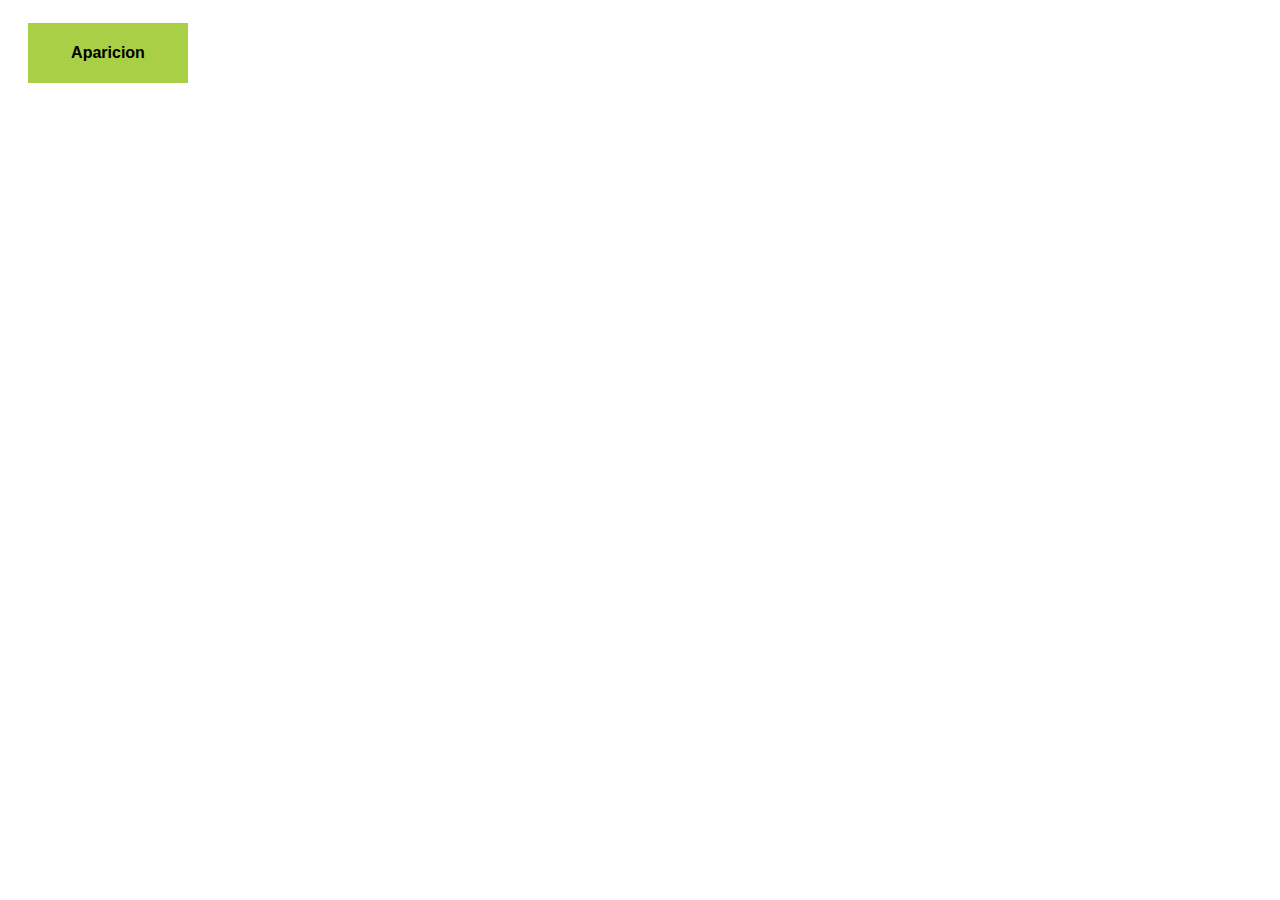
==== HTML/Estructura-HTML.html @ 23e90543 "video 115, keyframe animación fadeIn" ====
<!DOCTYPE html>
<html lang="en">
<head>
	<meta charset="UTF-8">
	<!-- Linea que permite que aunque en celular le den click (al touch) o pitch permita hacer zoom a la pantalla-->
	<meta name="viewport" content="width=device-width, user-scalable=no, initial-scale=1.0, maximum-scale=1.0, minimum-scale=1.0">

	<title>Document</title>
	<!-- <link rel="stylesheet" href="https://cdnjs.cloudflare.com/ajax/libs/normalize/4.2.0/normalize.css"> -->

	<link href="https://fonts.googleapis.com/css?family=VT323" rel="stylesheet">


	<link rel="stylesheet" href="../CSS3/style.css">

</head>
<body>
	<div class="fadeIn">
		<p>Aparicion</p>
	</div>
</body>  
</html>
---- CSS3/style.css ----
/*
	animation-name:
		indica el nombre que tendrá
		el keyframe que se añadirá
		a continuación
	animation-duration:
		tiempo total de la animación
	animation-iteration-count:
		veces que se repetirá. Para que
		sea en bucle pondremos el valor
		"infinite"
	animation-delay:
		retardo con el que comenzará a
		aplicarse la reproducción de la
		animación


keyframe es lo más parecido a funciones que podemos invocar
*/

div{
	font-family: 'Arial';
	background-color: #a8cf45;
	margin: 15px 20px;
	padding: 5px 40px;
	text-align: center;
	font-weight: bolder;
	width: 80px;
	display: inline-block;
	vertical-align: middle;
}

.fadeIn{
	animation: 1s fadeIn 1;
}

@keyframes fadeIn{
	0%{
		opacity:0;
	}
	50%{
		opacity:0.2;
	}
}
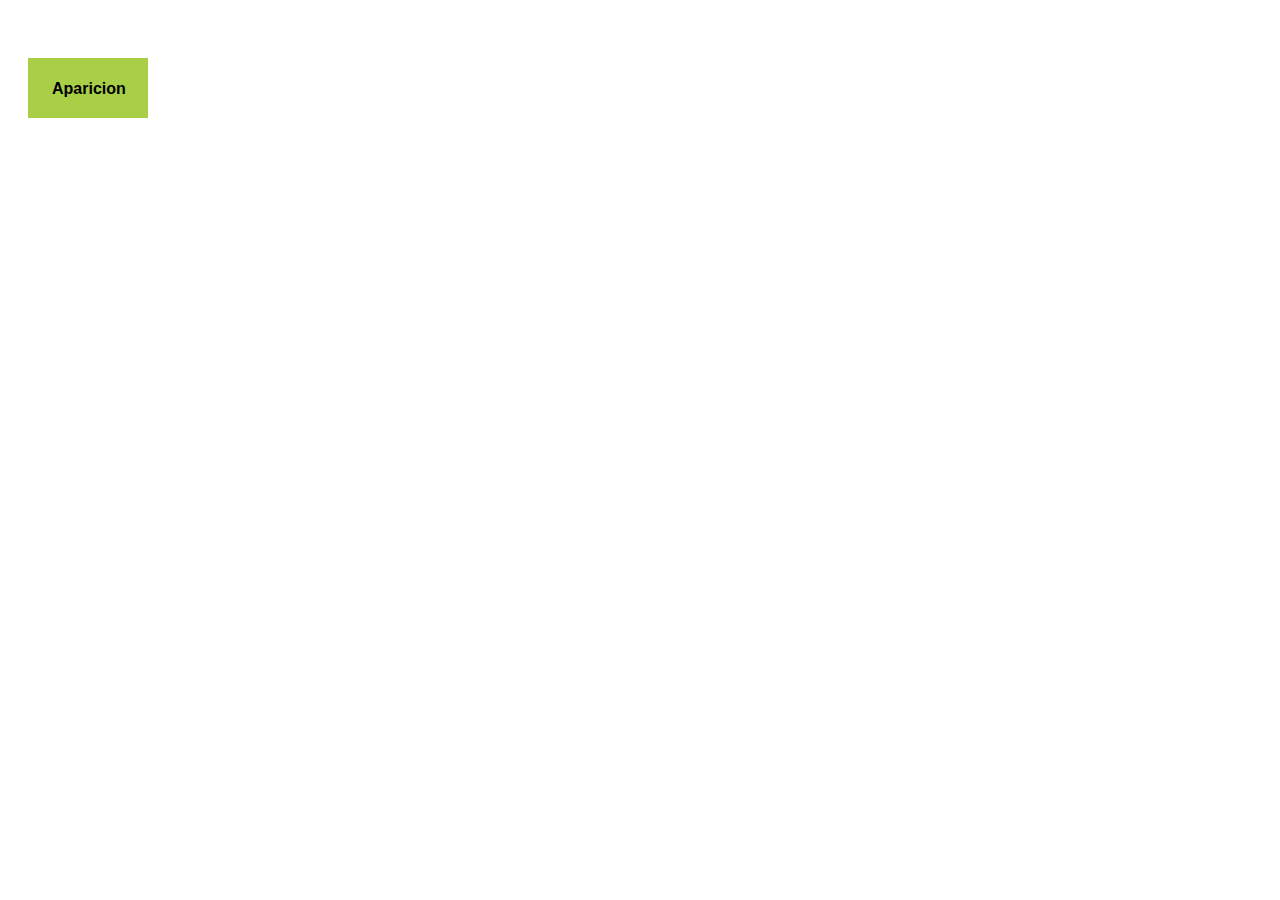
==== commit d365c5f9: "video 116, keyframe animación fadeIn con tapa, está muy padre este efecto ya que no sólo va haciendo" ====
--- a/HTML/Estructura-HTML.html
+++ b/HTML/Estructura-HTML.html
@@ -16,6 +16,7 @@
 </head>
 <body>
 	<div class="fadeIn">
+		<div class="tapa"></div>
 		<p>Aparicion</p>
 	</div>
 </body>  
--- a/CSS3/style.css
+++ b/CSS3/style.css
@@ -18,20 +18,29 @@
 keyframe es lo más parecido a funciones que podemos invocar
 */
 
-div{
+div.fadeIn{
 	font-family: 'Arial';
 	background-color: #a8cf45;
-	margin: 15px 20px;
-	padding: 5px 40px;
 	text-align: center;
 	font-weight: bolder;
-	width: 80px;
+	position:relative;
+	width: 120px;
+	height: 60px;
 	display: inline-block;
 	vertical-align: middle;
+	margin: 50px 0 0 20px;
+	overflow: hidden;
+	
+}
+
+p{
+	position: absolute;
+	top:10%;
+	left: 20%;
 }
 
 .fadeIn{
-	animation: 1s fadeIn 1;
+	animation: 2s fadeIn 1;
 }
 
 @keyframes fadeIn{
@@ -43,3 +52,20 @@
 	}
 }
 
+.tapa{
+	width: 100%;
+	height: 100%;
+	top: 0;
+	left: 120px;
+	position: absolute;
+	/*background: red;*/
+	background: white;
+	z-index: 10;
+	animation: 2s retirada 1;
+}
+
+@keyframes retirada{
+	0%{
+		left:0px;
+	}
+}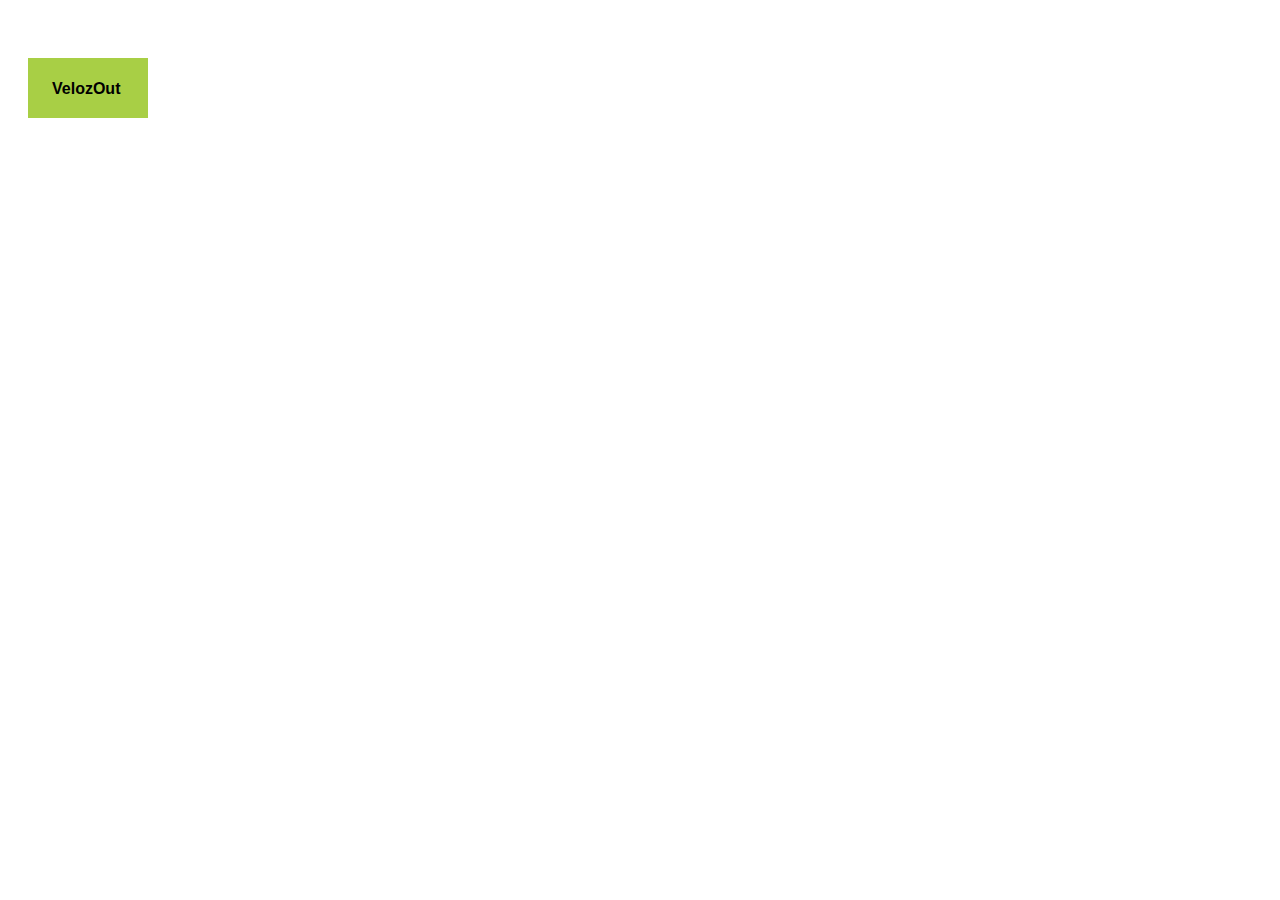
==== commit 9624e492: "video 118, keyframe animación de velocidad para una salida" ====
--- a/HTML/Estructura-HTML.html
+++ b/HTML/Estructura-HTML.html
@@ -15,9 +15,8 @@
 
 </head>
 <body>
-	<div class="fadeIn">
-		<div class="tapa"></div>
-		<p>Aparicion</p>
+	<div class="velozOut">
+		<p>VelozOut</p>
 	</div>
 </body>  
 </html>--- a/CSS3/style.css
+++ b/CSS3/style.css
@@ -18,7 +18,7 @@
 keyframe es lo más parecido a funciones que podemos invocar
 */
 
-div.fadeIn{
+div{
 	font-family: 'Arial';
 	background-color: #a8cf45;
 	text-align: center;
@@ -29,7 +29,7 @@
 	display: inline-block;
 	vertical-align: middle;
 	margin: 50px 0 0 20px;
-	overflow: hidden;
+	/*overflow: hidden;*/
 	
 }
 
@@ -39,33 +39,18 @@
 	left: 20%;
 }
 
-.fadeIn{
-	animation: 2s fadeIn 1;
+.velozOut{
+	animation: 1s velozOut 1;
 }
 
-@keyframes fadeIn{
-	0%{
+@keyframes velozOut{
+	25%{
+		opacity: .9;
+	}
+	100%{
 		opacity:0;
-	}
-	50%{
-		opacity:0.2;
+		transform: translateX(-200%)
+					skewX(-70deg);
 	}
 }
 
-.tapa{
-	width: 100%;
-	height: 100%;
-	top: 0;
-	left: 120px;
-	position: absolute;
-	/*background: red;*/
-	background: white;
-	z-index: 10;
-	animation: 2s retirada 1;
-}
-
-@keyframes retirada{
-	0%{
-		left:0px;
-	}
-}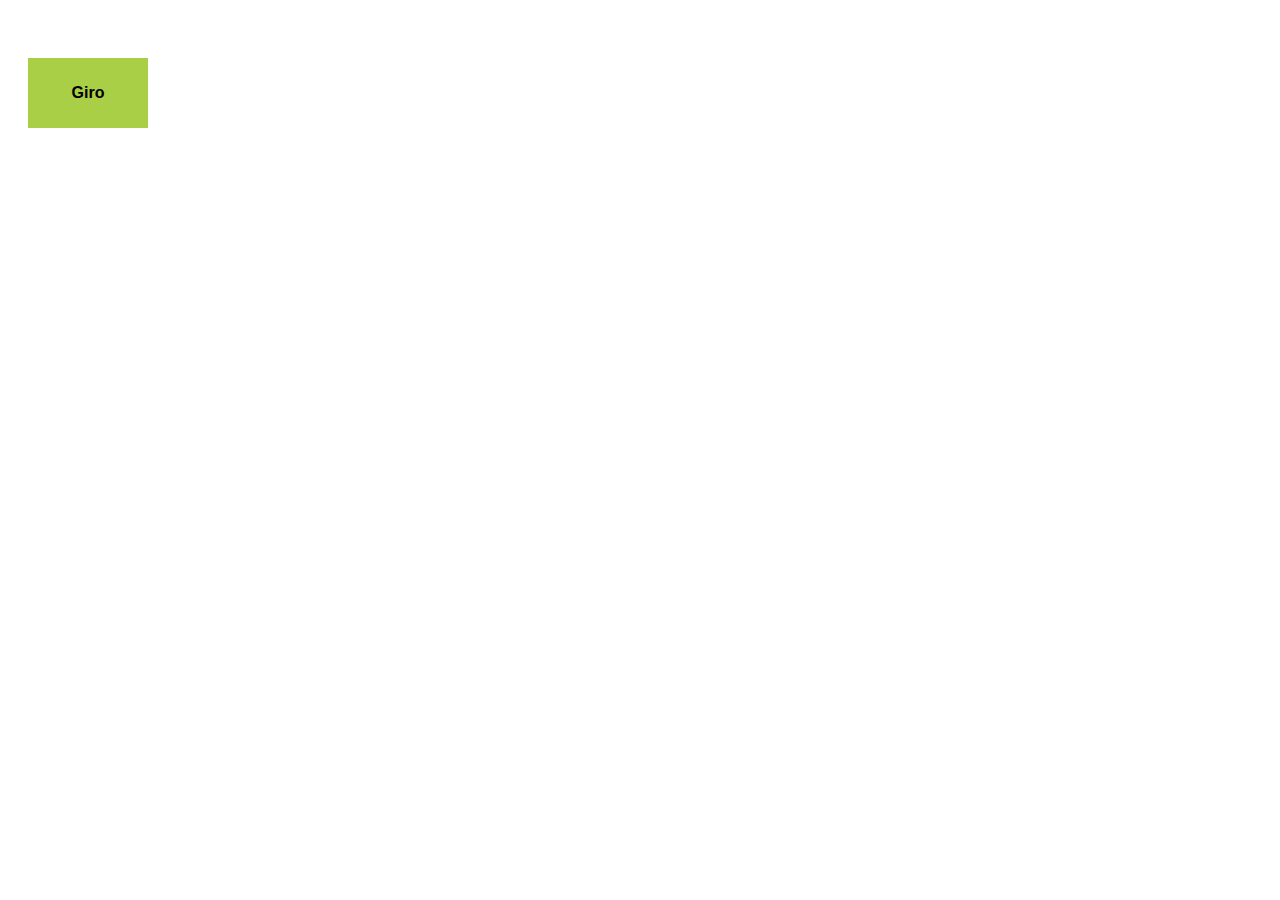
==== commit 4c55dba7: "video 119, keyframe animación rotación con giro" ====
--- a/HTML/Estructura-HTML.html
+++ b/HTML/Estructura-HTML.html
@@ -15,8 +15,8 @@
 
 </head>
 <body>
-	<div class="velozOut">
-		<p>VelozOut</p>
+	<div class="giro">
+		<p>Giro</p>
 	</div>
 </body>  
 </html>--- a/CSS3/style.css
+++ b/CSS3/style.css
@@ -29,28 +29,26 @@
 	display: inline-block;
 	vertical-align: middle;
 	margin: 50px 0 0 20px;
+	padding-top: 10px;
 	/*overflow: hidden;*/
 	
 }
 
-p{
+/*p{
 	position: absolute;
 	top:10%;
 	left: 20%;
+}*/
+
+.giro{
+	transform-origin: center;
+	animation: 1s giro 1;
 }
 
-.velozOut{
-	animation: 1s velozOut 1;
-}
+@keyframes giro{
+	0%{
+		opacity: 0;
+		transform: rotate(-230deg);
+	}
 
-@keyframes velozOut{
-	25%{
-		opacity: .9;
-	}
-	100%{
-		opacity:0;
-		transform: translateX(-200%)
-					skewX(-70deg);
-	}
-}
-
+}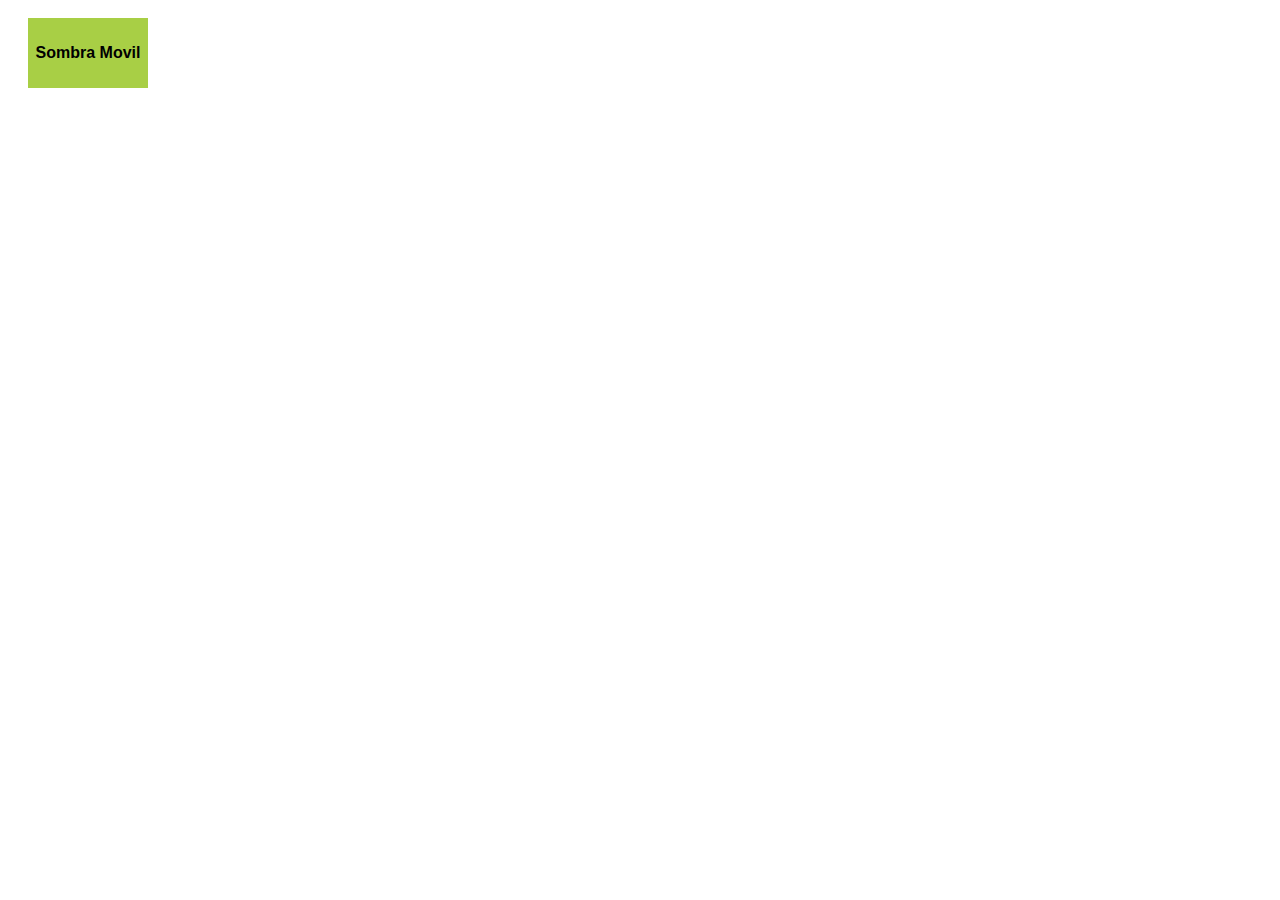
==== commit 79bb7fd1: "video 121, animacion keyframes más efectos con pseudoelementos, sombra móvil" ====
--- a/HTML/Estructura-HTML.html
+++ b/HTML/Estructura-HTML.html
@@ -15,8 +15,8 @@
 
 </head>
 <body>
-	<div class="giro">
-		<p>Giro</p>
+	<div class="sombra_movil">
+		<p>Sombra Movil</p>
 	</div>
 </body>  
 </html>--- a/CSS3/style.css
+++ b/CSS3/style.css
@@ -28,27 +28,50 @@
 	height: 60px;
 	display: inline-block;
 	vertical-align: middle;
-	margin: 50px 0 0 20px;
+	margin: 10px 0 0 20px;
 	padding-top: 10px;
-	/*overflow: hidden;*/
 	
 }
 
-/*p{
-	position: absolute;
-	top:10%;
-	left: 20%;
-}*/
-
-.giro{
-	transform-origin: center;
-	animation: 1s giro 1;
+.sombra_movil{
+	transform: translateX(0);
 }
 
-@keyframes giro{
-	0%{
-		opacity: 0;
-		transform: rotate(-230deg);
+.sombra_movil:hover{
+	transform: translateY(-6px);
+	animation: 1.5s movercaja infinite;
+}
+
+@keyframes movercaja{
+	50%{
+		transform: translateY(-3px);
 	}
+}
 
+.sombra_movil:before{
+	position:absolute;
+	content:'';
+	top: 100%;
+	left: 5%;
+	height: 10px;
+	width: 90%;
+	opacity: 0;
+	background: -moz-radial-gradient(center, ellipse, rgba(0,0,0,0.35) 0%, rgba(0,0,0,0) 80%);
+	background: -webkit-radial-gradient(center, ellipse, rgba(0,0,0,0.35) 0%, rgba(0,0,0,0) 80%);
+	transition-duration: 0.3s;
+
+}
+
+.sombra_movil:hover:before{
+	opacity: 0.3;
+	transform: translateY(6px);
+	animation: 1.5s moversombra infinite;
+}	
+
+
+@keyframes moversombra{
+	50%{
+		opacity:1;
+		transform: translateY(3px);
+	}
 }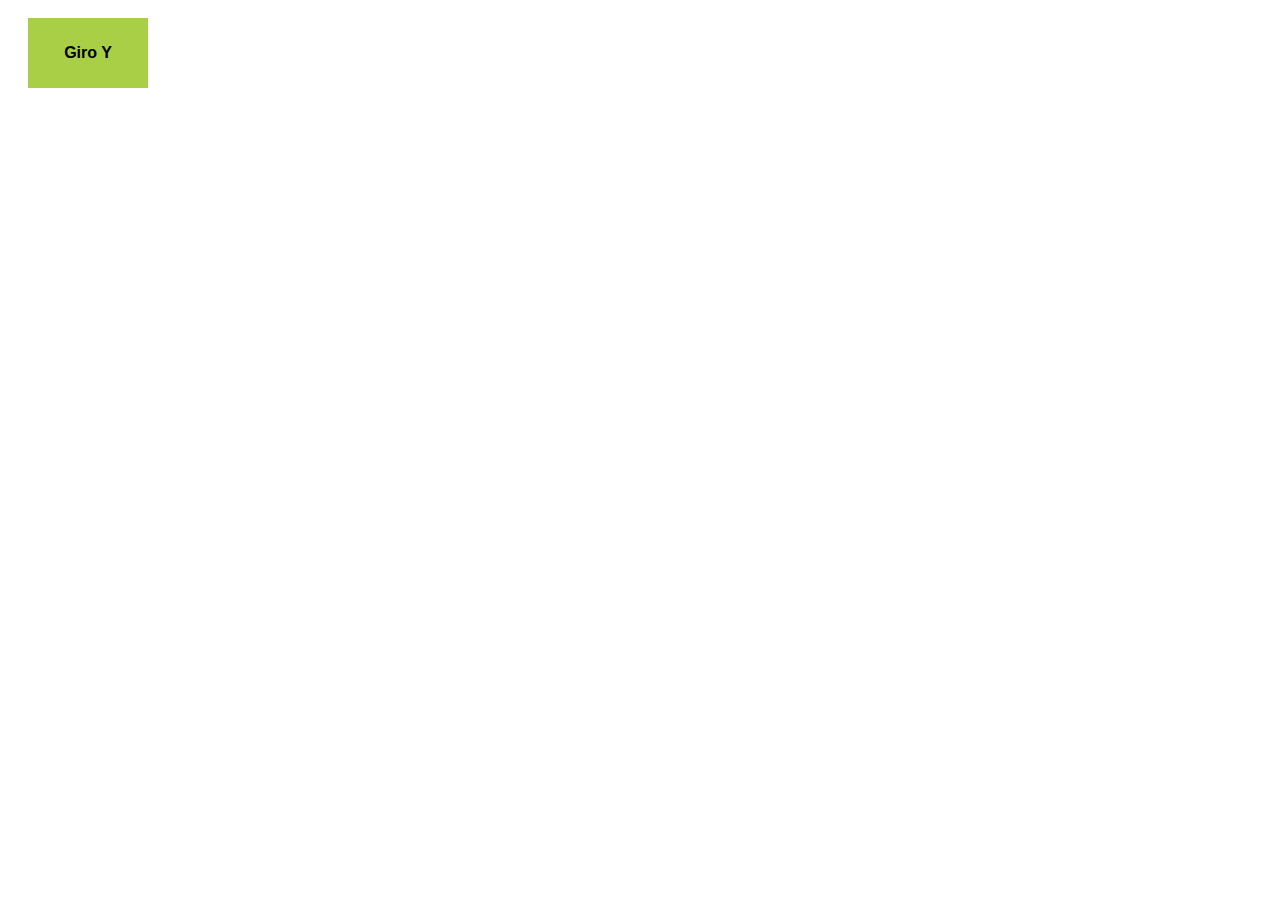
==== commit 395dcd2e: "video 124 animación 3d, variante video 122 giro vertical" ====
--- a/HTML/Estructura-HTML.html
+++ b/HTML/Estructura-HTML.html
@@ -15,8 +15,8 @@
 
 </head>
 <body>
-	<div class="sombra_movil">
-		<p>Sombra Movil</p>
+	<div class="giroY">
+		<p>Giro Y</p>
 	</div>
 </body>  
 </html>--- a/CSS3/style.css
+++ b/CSS3/style.css
@@ -1,23 +1,3 @@
-/*
-	animation-name:
-		indica el nombre que tendrá
-		el keyframe que se añadirá
-		a continuación
-	animation-duration:
-		tiempo total de la animación
-	animation-iteration-count:
-		veces que se repetirá. Para que
-		sea en bucle pondremos el valor
-		"infinite"
-	animation-delay:
-		retardo con el que comenzará a
-		aplicarse la reproducción de la
-		animación
-
-
-keyframe es lo más parecido a funciones que podemos invocar
-*/
-
 div{
 	font-family: 'Arial';
 	background-color: #a8cf45;
@@ -33,45 +13,27 @@
 	
 }
 
-.sombra_movil{
-	transform: translateX(0);
+
+.giroY{
+	-moz-animation: 1.5s giroY 1;
+	/*para que se vea la parte trasera de la caja*/
+	/*-moz-backface-visibility: visible;*/
 }
 
-.sombra_movil:hover{
-	transform: translateY(-6px);
-	animation: 1.5s movercaja infinite;
-}
+@-moz-keyframes giroY{
+	0%{
+		opacity: 0.5;
+		-moz-transform: perspective(200px)
+						rotateY(90deg);
+	}
+	40%{
+		-moz-transform: perspective(200px)
+						rotateY(-20deg);
+	}
 
-@keyframes movercaja{
-	50%{
-		transform: translateY(-3px);
+	70%{
+		-moz-transform: perspective(200px)
+						rotateY(20deg);
 	}
-}
 
-.sombra_movil:before{
-	position:absolute;
-	content:'';
-	top: 100%;
-	left: 5%;
-	height: 10px;
-	width: 90%;
-	opacity: 0;
-	background: -moz-radial-gradient(center, ellipse, rgba(0,0,0,0.35) 0%, rgba(0,0,0,0) 80%);
-	background: -webkit-radial-gradient(center, ellipse, rgba(0,0,0,0.35) 0%, rgba(0,0,0,0) 80%);
-	transition-duration: 0.3s;
-
-}
-
-.sombra_movil:hover:before{
-	opacity: 0.3;
-	transform: translateY(6px);
-	animation: 1.5s moversombra infinite;
-}	
-
-
-@keyframes moversombra{
-	50%{
-		opacity:1;
-		transform: translateY(3px);
-	}
 }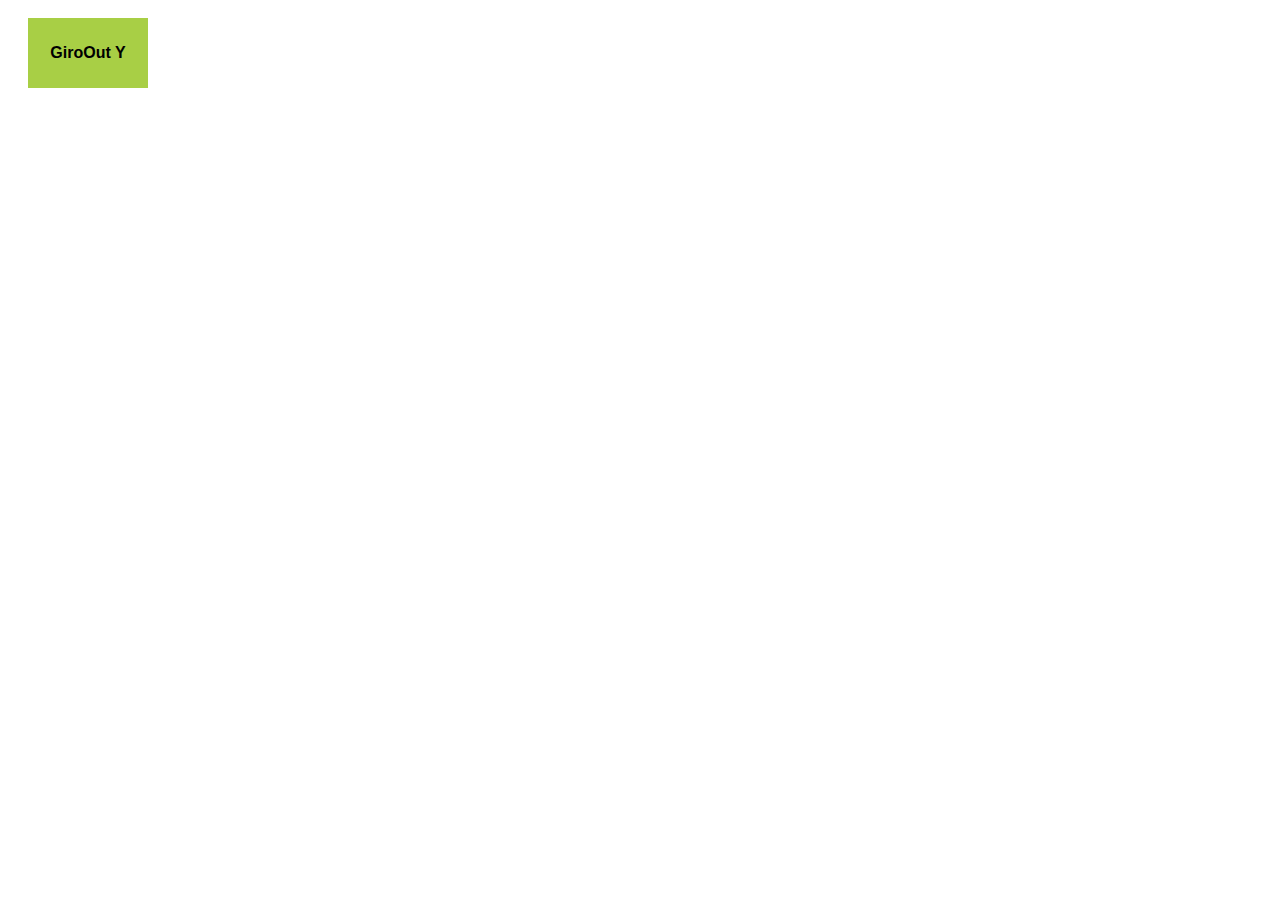
==== commit 82824fdc: "video 125, animación 3d, giro con salida 3D" ====
--- a/HTML/Estructura-HTML.html
+++ b/HTML/Estructura-HTML.html
@@ -15,8 +15,8 @@
 
 </head>
 <body>
-	<div class="giroY">
-		<p>Giro Y</p>
+	<div class="giroOutY">
+		<p>GiroOut Y</p>
 	</div>
 </body>  
 </html>--- a/CSS3/style.css
+++ b/CSS3/style.css
@@ -13,27 +13,15 @@
 	
 }
 
-
-.giroY{
-	-moz-animation: 1.5s giroY 1;
-	/*para que se vea la parte trasera de la caja*/
-	/*-moz-backface-visibility: visible;*/
+.giroOutY{
+	-moz-animation: 1.5s giroSalida 1;	
 }
 
-@-moz-keyframes giroY{
-	0%{
-		opacity: 0.5;
+@-moz-keyframes giroSalida{
+	100%{
+		opacity: 0.3;
 		-moz-transform: perspective(200px)
 						rotateY(90deg);
 	}
-	40%{
-		-moz-transform: perspective(200px)
-						rotateY(-20deg);
-	}
-
-	70%{
-		-moz-transform: perspective(200px)
-						rotateY(20deg);
-	}
 
 }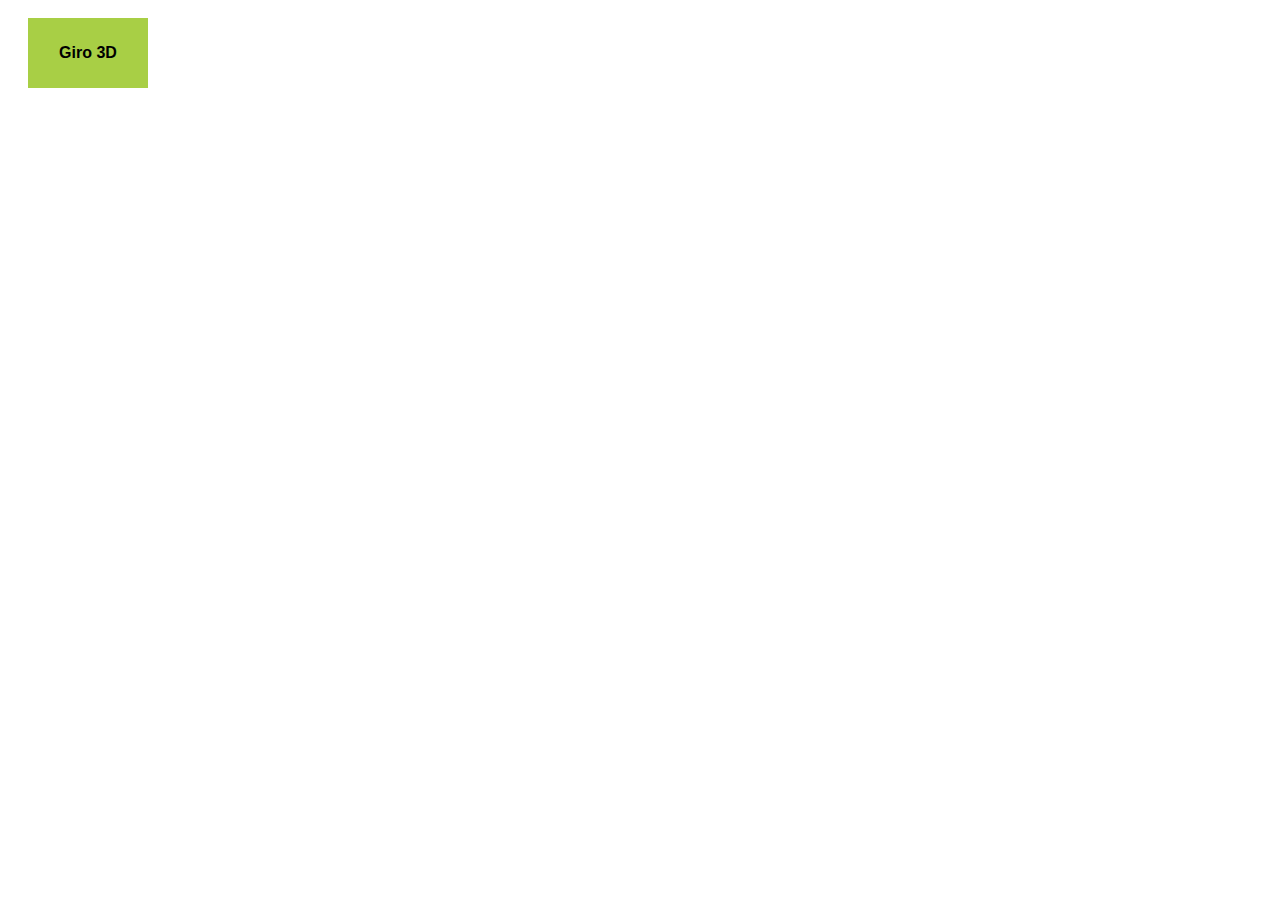
==== commit cc123f09: "video 126, animación 3d, ejemplo de giro con acercamiento" ====
--- a/HTML/Estructura-HTML.html
+++ b/HTML/Estructura-HTML.html
@@ -15,8 +15,8 @@
 
 </head>
 <body>
-	<div class="giroOutY">
-		<p>GiroOut Y</p>
+	<div class="giro">
+		<p>Giro 3D</p>
 	</div>
 </body>  
 </html>--- a/CSS3/style.css
+++ b/CSS3/style.css
@@ -13,15 +13,32 @@
 	
 }
 
-.giroOutY{
-	-moz-animation: 1.5s giroSalida 1;	
+.giro{
+	-moz-animation: 1s giro 1;	
+	-moz-backface-visibility: visible;
 }
 
-@-moz-keyframes giroSalida{
+
+/*el orden en el que se pone el translate influye mucho*/
+
+@-moz-keyframes giro{
+	40%{
+		-moz-transform: perspective(300px)
+						translateZ(120px)
+						rotateY(170deg);
+	}
+	50%{
+		-moz-transform: perspective(300px)
+						translateZ(120px)
+						rotateY(190deg);
+	}
+	80%{
+		-moz-transform: perspective(300px)
+						translateZ(0px)
+						rotateY(360deg);
+	}
 	100%{
-		opacity: 0.3;
-		-moz-transform: perspective(200px)
-						rotateY(90deg);
+		-moz-transform: perspective(300px)
+						rotateY(360deg);
 	}
-
-}+}
